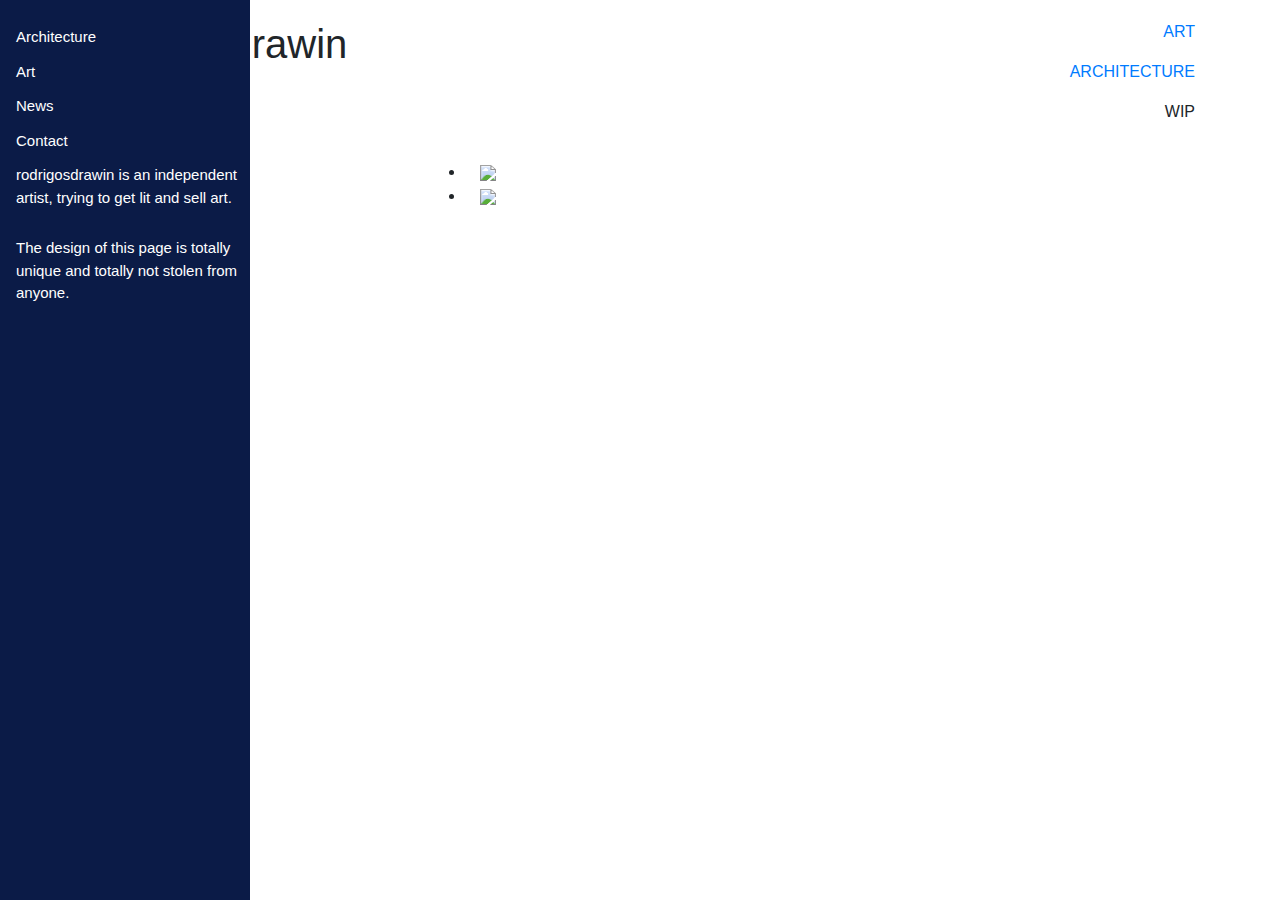
==== index.html @ 1b49fa98 "Update index.html" ====
<!DOCTYPE html>
  <html>
    <head>
    <title>rodrigosdrawin</title>
    <meta charset="utf-8" />
    <link rel="stylesheet" type="text/css" href="main.css">
    <link rel="stylesheet" type="text/css" href="bootstrap.css">
    <link href="art.html">
      <link href="architecture.html">
    </head> 
   <body>
     <header class="container">
     <div class="row">
       <h1 class="col-sm-4">rodrigosdrawin</h1>
       <nav class="col-sm-8 text-right">
         <p><a href="art.html">ART</a></p>
         <p><a href="architecture.html">ARCHITECTURE</a></p>
         <p>WIP</p>
       </nav>
       </div>
     </header>
     
<div class="sidenav">
  <a href="architecture.html">Architecture</a>
  <a href="art.html">Art</a>
  <a href="#news">News</a>
  <a href="#contact">Contact</a>
  
  <p>rodrigosdrawin is an independent artist, trying to get lit and sell art.</p>
   <p>The design of this page is totally unique and totally not stolen from anyone.</p>
</div>
     
     
  <footer class="container">
    <div class="row">
      <p class="col-sm-4">&copy; 2018 rodrigosdrawin</p>
      <ul class="col-sm-8">
        <li class="col-sm-1">
        <img src="https://s3.amazonaws.com/codecademy-content/projects/make-a-website/lesson-4/facebook.svg"></li>
        <li class="col-sm-1">
        <img src="https://s3.amazonaws.com/codecademy-content/projects/make-a-website/lesson-4/instagram.svg"></li>

      </ul>
    </div>
  </footer>
    </body>

</html>
---- main.css ----
body {
   font-family: 'Arial', sans-serif;
   font-weight: 300;
 }
 
header {
   padding: 20px 0;
}

.sidenav {
  height: 100%;
  width: 250px;
  position: fixed;
  z-index: 1;
  top: 0;
  left: 0;
  background-color: #0b1b47;
  overflow-x: hidden;
  padding-top: 20px;
}

.sidenav a {
  padding: 6px 8px 6px 16px;
  text-decoration: none;
  font-size: 15px;
  color: #ffffff;
  display: block;
}

.sidenav p {
  padding: 6px 8px 6px 16px;
  text-decoration: none;
  font-size: 15px;
  color: #ffffff;
  display: block;
}


.sidenav a:hover {
  color: #f1f1f1;
}
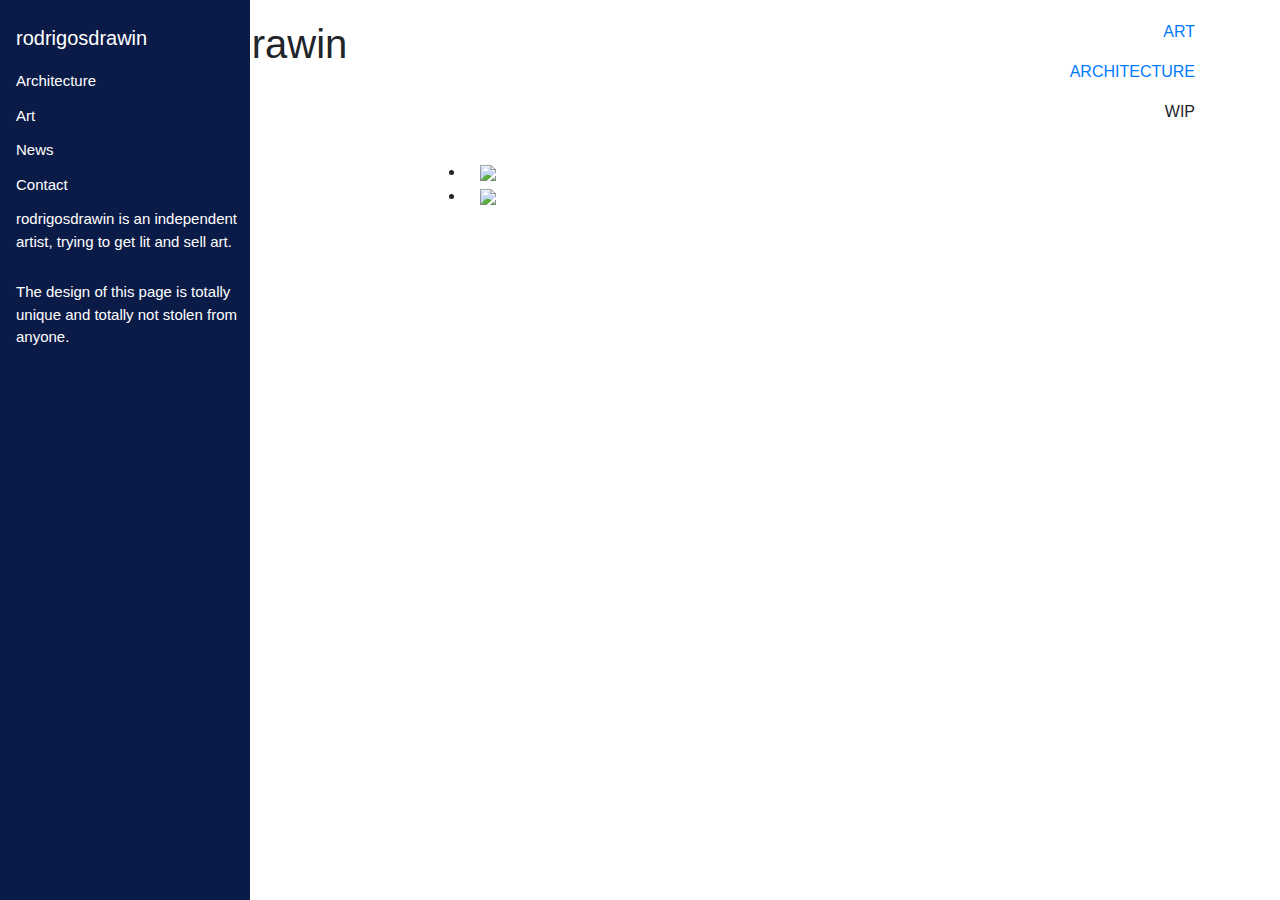
==== commit dc5cc0ef: "Update index.html" ====
--- a/index.html
+++ b/index.html
@@ -21,6 +21,7 @@
      </header>
      
 <div class="sidenav">
+  <h1>rodrigosdrawin</h1>
   <a href="architecture.html">Architecture</a>
   <a href="art.html">Art</a>
   <a href="#news">News</a>
--- a/main.css
+++ b/main.css
@@ -35,6 +35,14 @@
   display: block;
 }
 
+.sidenav h1 {
+  padding: 6px 8px 6px 16px;
+  text-decoration: none;
+  font-size: 20px;
+  color: #ffffff;
+  display: block;
+}
+
 
 .sidenav a:hover {
   color: #f1f1f1;
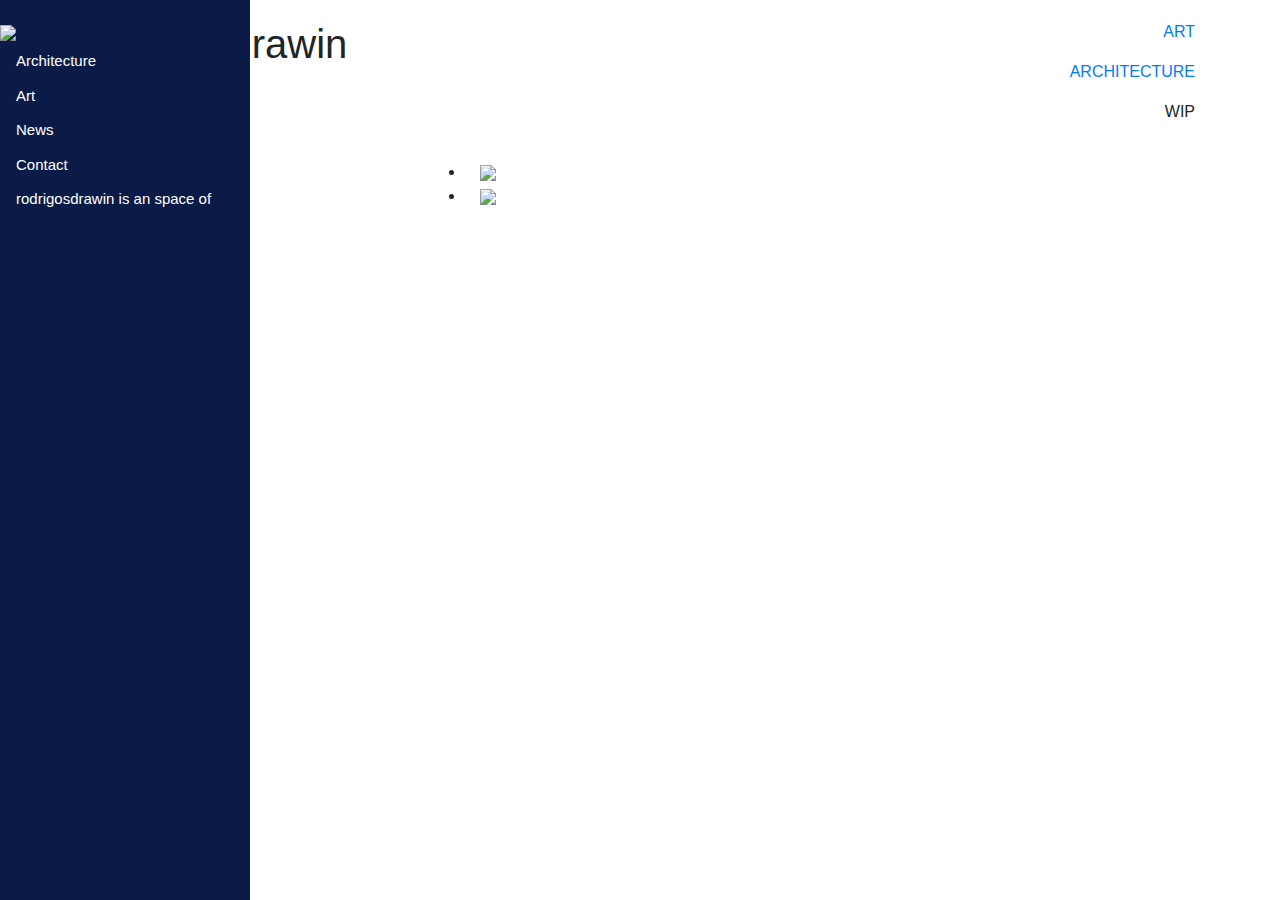
==== commit 6e924ee7: "Update index.html" ====
--- a/index.html
+++ b/index.html
@@ -21,14 +21,14 @@
      </header>
      
 <div class="sidenav">
-  <h1>rodrigosdrawin</h1>
+  <img src="rodrigosdrawin.github.io/imgs/logo transparent.png">
   <a href="architecture.html">Architecture</a>
   <a href="art.html">Art</a>
   <a href="#news">News</a>
   <a href="#contact">Contact</a>
   
-  <p>rodrigosdrawin is an independent artist, trying to get lit and sell art.</p>
-   <p>The design of this page is totally unique and totally not stolen from anyone.</p>
+  <p>rodrigosdrawin is an space of </p>
+  
 </div>
      
      
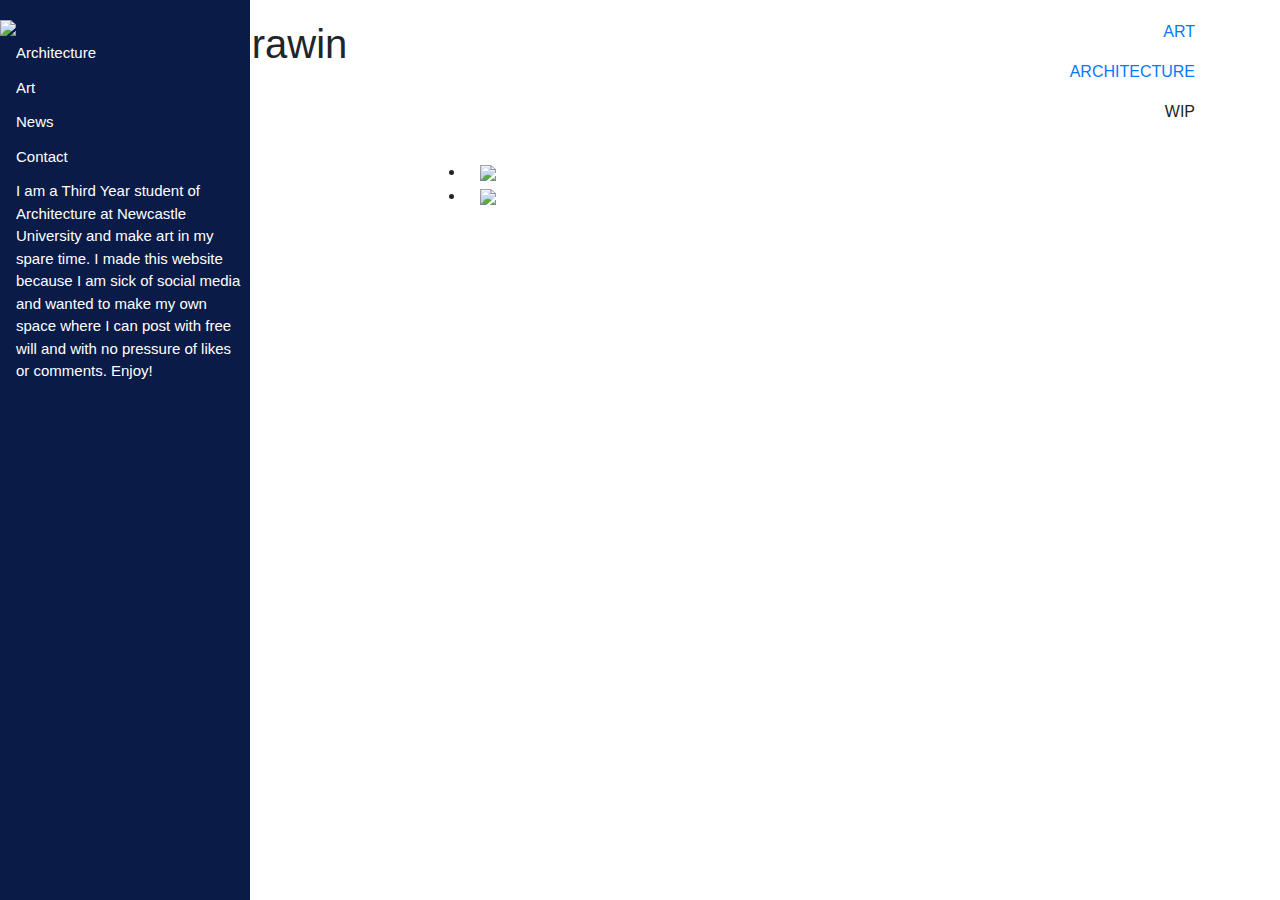
==== commit db04aef4: "Update index.html" ====
--- a/index.html
+++ b/index.html
@@ -27,7 +27,7 @@
   <a href="#news">News</a>
   <a href="#contact">Contact</a>
   
-  <p>rodrigosdrawin is an space of </p>
+  <p>I am a Third Year student of Architecture at Newcastle University and make art in my spare time. I made this website because I am sick of social media and wanted to make my own space where I can post with free will and with no pressure of likes or comments. Enjoy!</p>
   
 </div>
      
--- a/main.css
+++ b/main.css
@@ -35,6 +35,13 @@
   display: block;
 }
 
+.sidenav img {
+  display: block;
+  margin-left: auto;
+  margin-right: auto;
+   
+}
+
 .sidenav h1 {
   padding: 6px 8px 6px 16px;
   text-decoration: none;
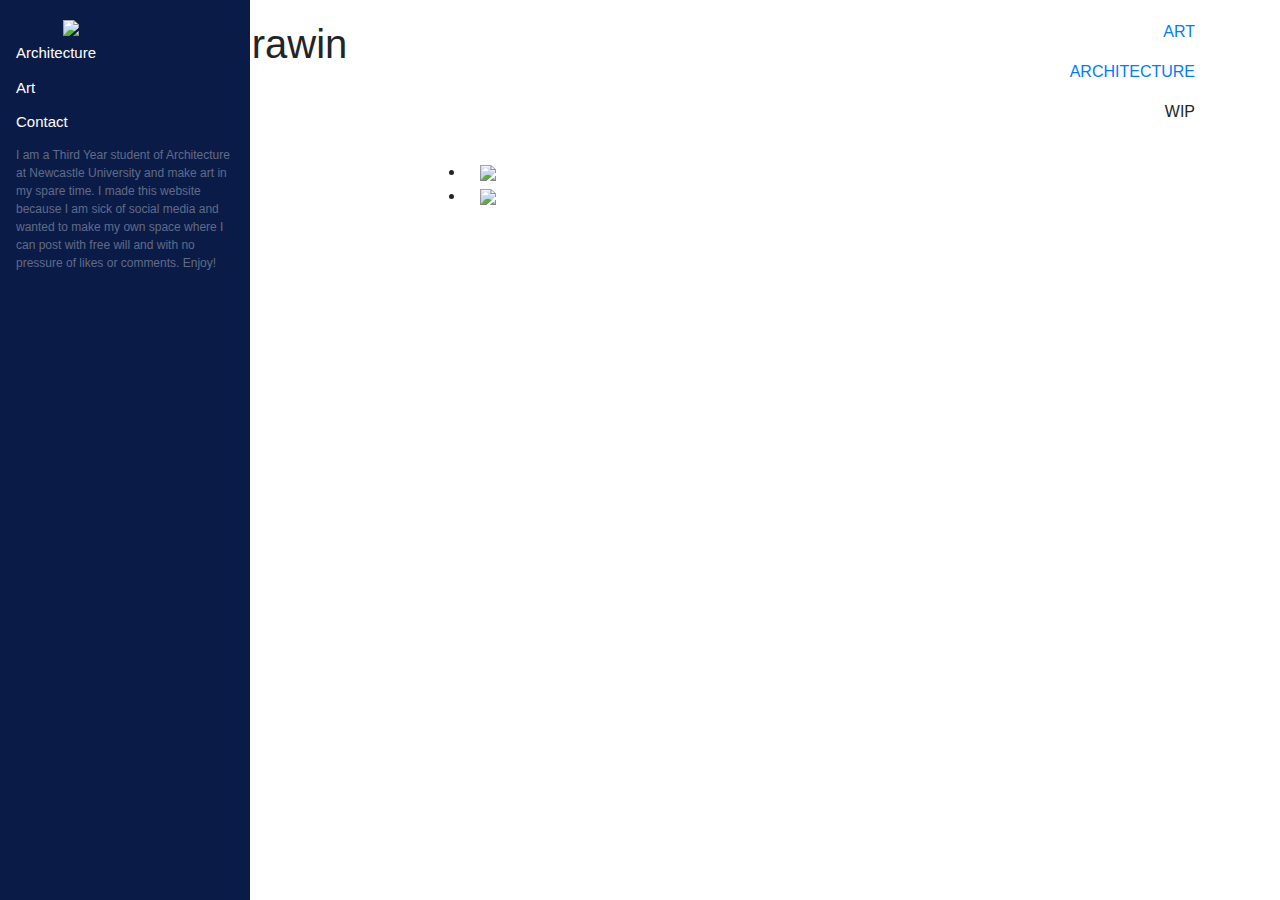
==== commit 889cac61: "Update index.html" ====
--- a/index.html
+++ b/index.html
@@ -24,7 +24,6 @@
   <img src="rodrigosdrawin.github.io/imgs/logo transparent.png">
   <a href="architecture.html">Architecture</a>
   <a href="art.html">Art</a>
-  <a href="#news">News</a>
   <a href="#contact">Contact</a>
   
   <p>I am a Third Year student of Architecture at Newcastle University and make art in my spare time. I made this website because I am sick of social media and wanted to make my own space where I can post with free will and with no pressure of likes or comments. Enjoy!</p>
--- a/main.css
+++ b/main.css
@@ -30,8 +30,8 @@
 .sidenav p {
   padding: 6px 8px 6px 16px;
   text-decoration: none;
-  font-size: 15px;
-  color: #ffffff;
+  font-size: 12px;
+  color: #606b87;
   display: block;
 }
 
@@ -39,6 +39,7 @@
   display: block;
   margin-left: auto;
   margin-right: auto;
+  width: 50%;
    
 }
 
@@ -50,6 +51,15 @@
   display: block;
 }
 
+.sidenav h1 {
+  padding: 6px 8px 6px 16px;
+  text-decoration: none;
+  font-size: 20px;
+  color: #ffffff;
+  display: block;
+}
+
+
 
 .sidenav a:hover {
   color: #f1f1f1;
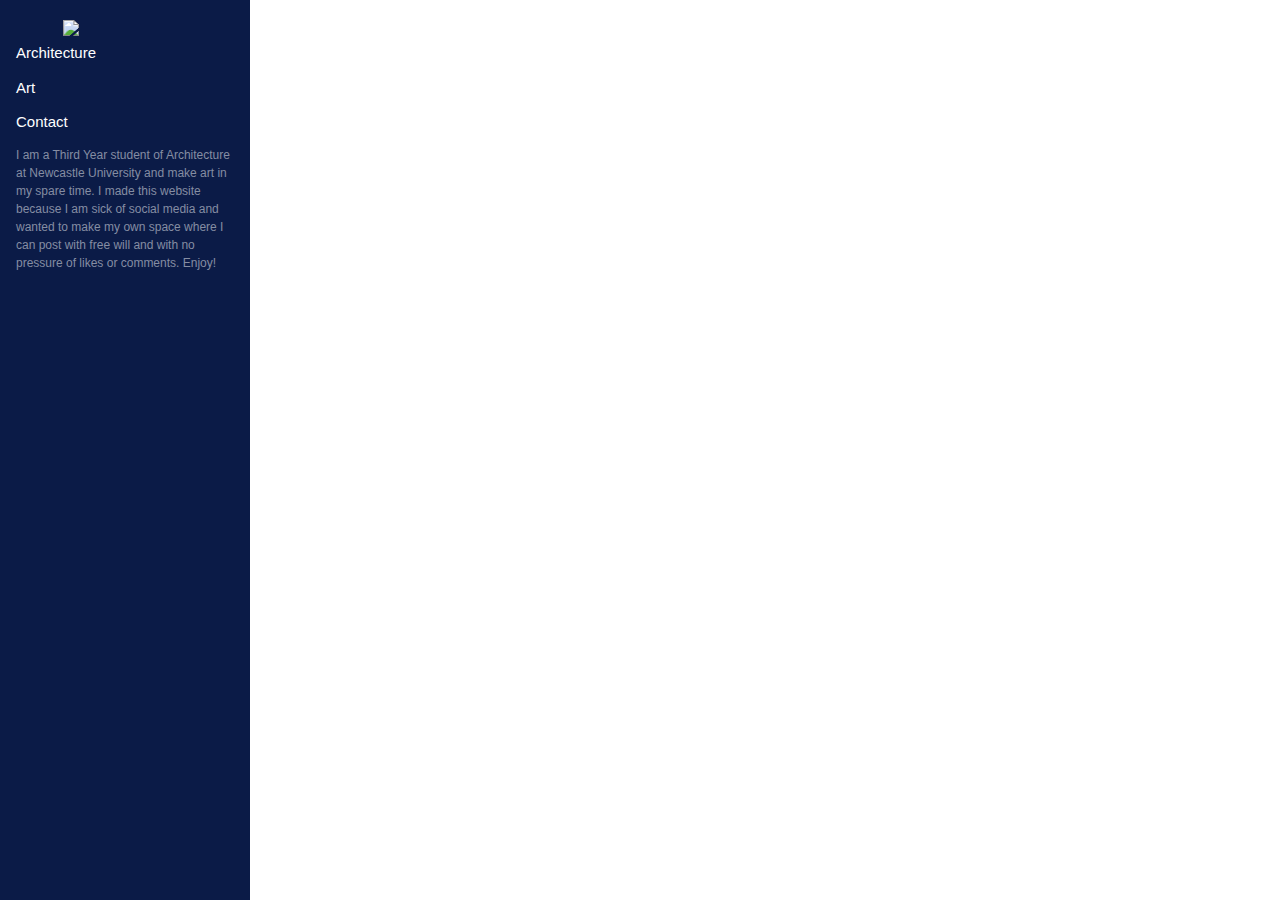
==== commit 50b328d3: "Update index.html" ====
--- a/index.html
+++ b/index.html
@@ -9,16 +9,7 @@
       <link href="architecture.html">
     </head> 
    <body>
-     <header class="container">
-     <div class="row">
-       <h1 class="col-sm-4">rodrigosdrawin</h1>
-       <nav class="col-sm-8 text-right">
-         <p><a href="art.html">ART</a></p>
-         <p><a href="architecture.html">ARCHITECTURE</a></p>
-         <p>WIP</p>
-       </nav>
-       </div>
-     </header>
+     
      
 <div class="sidenav">
   <img src="rodrigosdrawin.github.io/imgs/logo transparent.png">
@@ -30,19 +21,6 @@
   
 </div>
      
-     
-  <footer class="container">
-    <div class="row">
-      <p class="col-sm-4">&copy; 2018 rodrigosdrawin</p>
-      <ul class="col-sm-8">
-        <li class="col-sm-1">
-        <img src="https://s3.amazonaws.com/codecademy-content/projects/make-a-website/lesson-4/facebook.svg"></li>
-        <li class="col-sm-1">
-        <img src="https://s3.amazonaws.com/codecademy-content/projects/make-a-website/lesson-4/instagram.svg"></li>
-
-      </ul>
-    </div>
-  </footer>
     </body>
 
 </html>
--- a/main.css
+++ b/main.css
@@ -31,7 +31,7 @@
   padding: 6px 8px 6px 16px;
   text-decoration: none;
   font-size: 12px;
-  color: #606b87;
+  color: #858da3;
   display: block;
 }
 
@@ -59,6 +59,14 @@
   display: block;
 }
 
+.sidenav .footer {
+  padding: 6px 8px 6px 16px;
+  text-decoration: none;
+  font-size: 8px;
+  color: #858da3;
+  display: block;
+  position: relative
+}
 
 
 .sidenav a:hover {
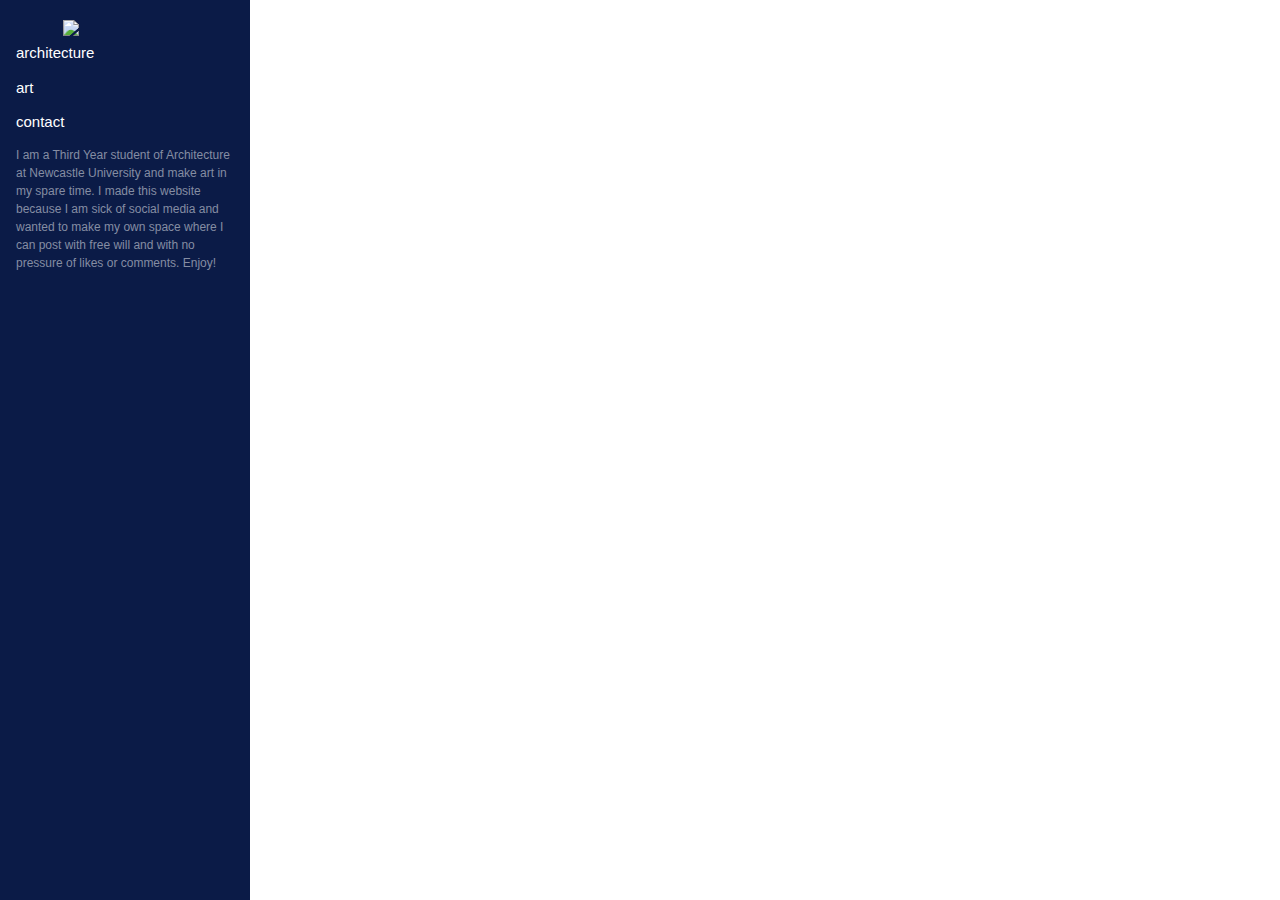
==== commit af212278: "Update index.html" ====
--- a/index.html
+++ b/index.html
@@ -13,9 +13,9 @@
      
 <div class="sidenav">
   <img src="rodrigosdrawin.github.io/imgs/logo transparent.png">
-  <a href="architecture.html">Architecture</a>
-  <a href="art.html">Art</a>
-  <a href="#contact">Contact</a>
+  <a href="architecture.html">architecture</a>
+  <a href="art.html">art</a>
+  <a href="#contact">contact</a>
   
   <p>I am a Third Year student of Architecture at Newcastle University and make art in my spare time. I made this website because I am sick of social media and wanted to make my own space where I can post with free will and with no pressure of likes or comments. Enjoy!</p>
   
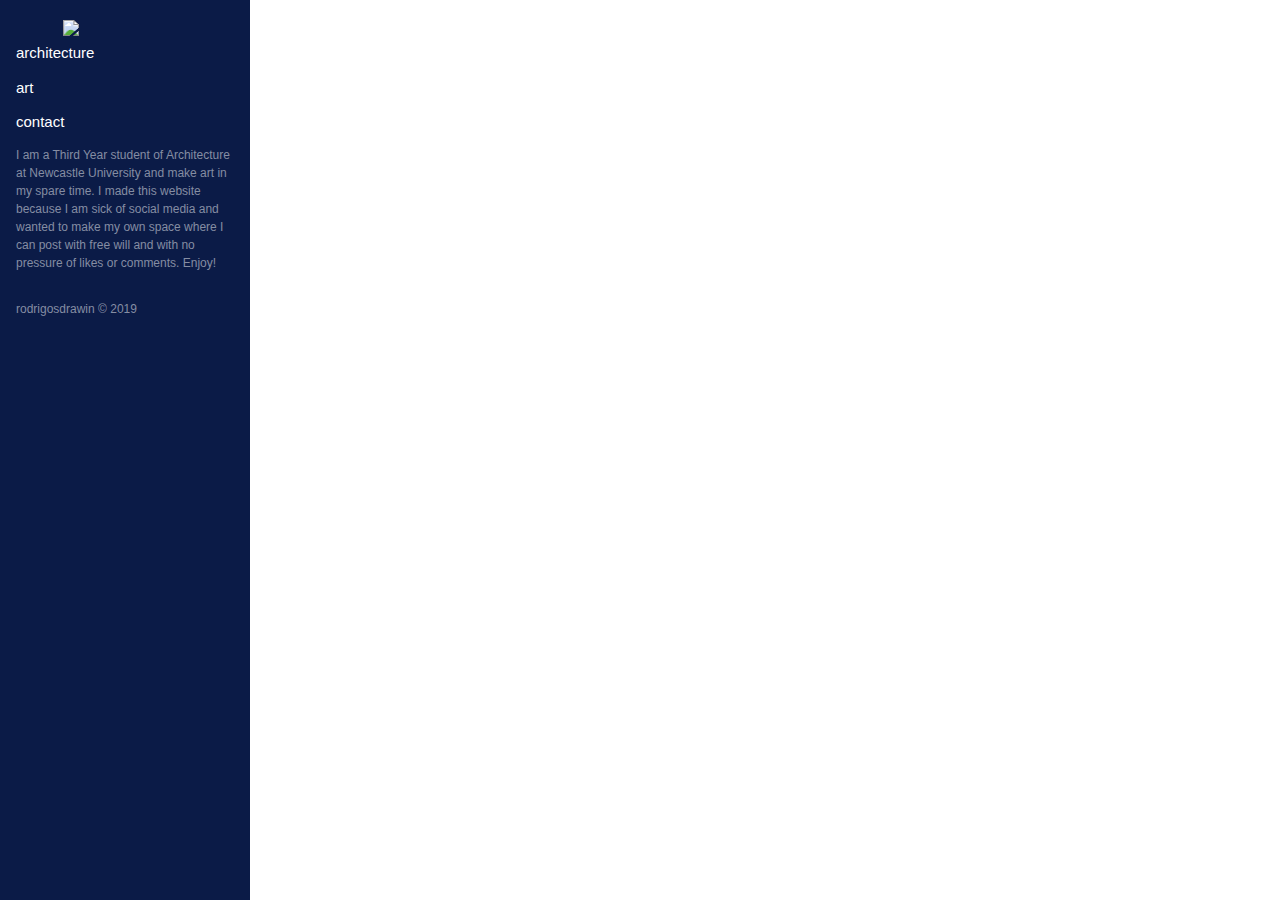
==== commit 9c4c981f: "Update index.html" ====
--- a/index.html
+++ b/index.html
@@ -18,7 +18,9 @@
   <a href="#contact">contact</a>
   
   <p>I am a Third Year student of Architecture at Newcastle University and make art in my spare time. I made this website because I am sick of social media and wanted to make my own space where I can post with free will and with no pressure of likes or comments. Enjoy!</p>
-  
+  <div class="sidenav.footer">
+    <p>rodrigosdrawin © 2019</p>
+  </div>
 </div>
      
     </body>
